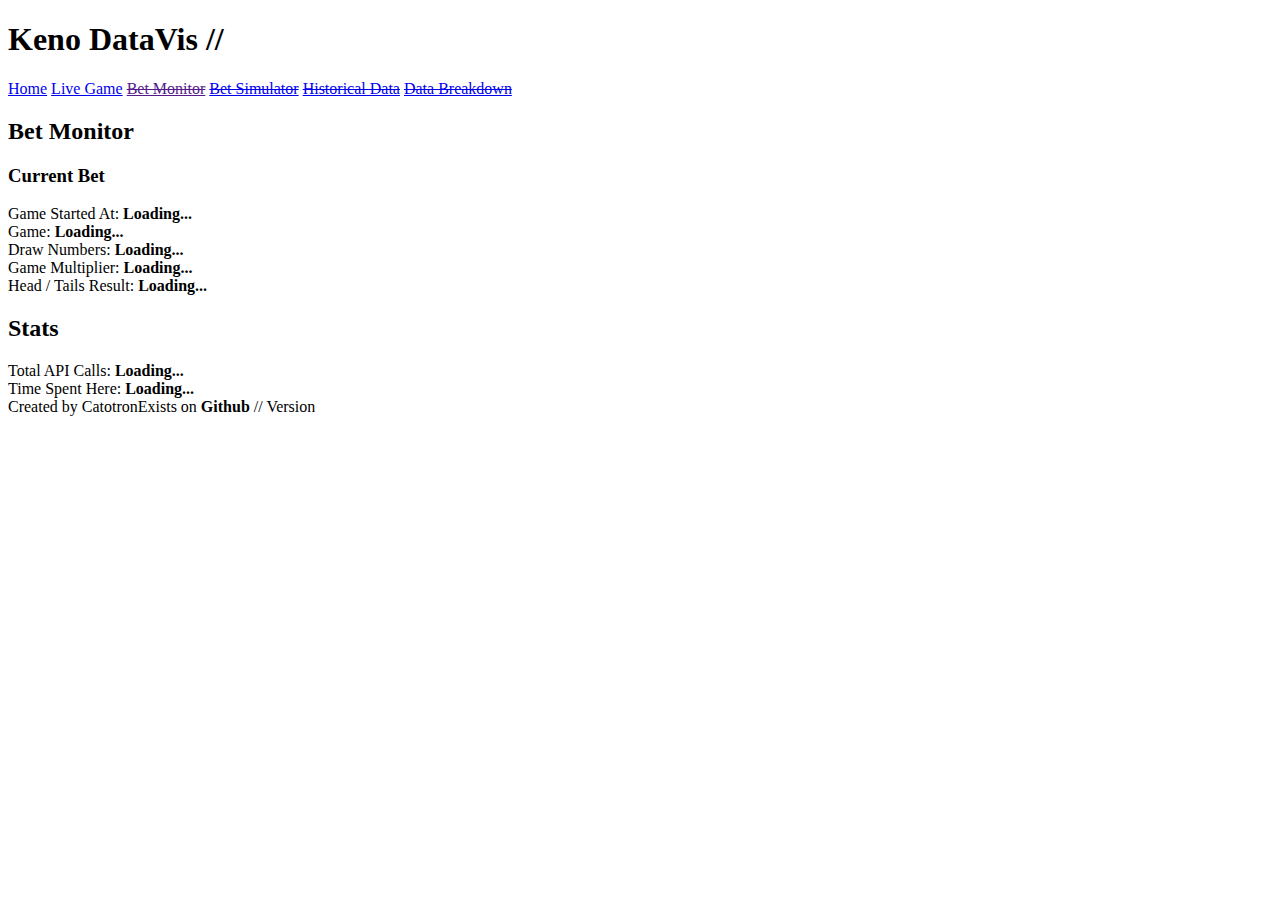
==== Website/BetMonitor.html @ ba1e7a65 "Merge Api.py to Main.py + Remove WL.py [v0.4.d-7]" ====
<!DOCTYPE html>

<html>
    <head>
        <title>Keno DataVis - Bet Monitor</title>
        <link rel="stylesheet" href="./Styles/Styles.css">
    </head>

    <body>
        <header>
            <h1>Keno DataVis //</h1>
        </header>

        <div id="sideBar">
            <div class="sideNav">
                <a href="Index.html">Home</a>
                <a href="LiveGame.html">Live Game</a>
                <a href="" class="sideNavCurrent"><s>Bet Monitor</s></a>
                <a href="BetSimulator.html"><s>Bet Simulator</s></a>
                <a href="HistoricalData.html"><s>Historical Data</s></a>
                <a href="DataBreakdown.html"><s>Data Breakdown</s></a>
            </div>
        </div>

        <div id="Main">
            <h2>Bet Monitor</h2>
            <div id="betDisplay">
                <h3>Current Bet</h3>
                <div id="betInput">
                    


                </div>
            </div>
            <div id="gameDisplay"></div>
                <div id="gameTimeDisplay">
                    <p1>Game Started At: <b><label id="gameTime">Loading...</label></b></p1>
                </div>
                <div id="gameNumberDisplay">
                    <p1>Game: <b><label id="gameNumber">Loading...</label></b></p1>
                </div>
                <div id="drawNumbersDisplay">
                    <p1>Draw Numbers: <b><label id="drawNumbers">Loading...</label></b></p1>
                </div>
                <div id="multiplierDisplay">
                    <p1>Game Multiplier: <b><label id="multiplier">Loading...</label></b></p1>
                </div>
                <div id="headTailResultDisplay">
                    <p1>Head / Tails Result: <b><label id="headTailResult">Loading...</label></b></p1>
                </div>
            </div>
            <div id="Stats">
                <h2>Stats</h2>
                <p2>Total API Calls: <b><label id="APICalls">Loading...</label></b></p2>
                <br>
                <p2>Time Spent Here: <b><label id="timeSpent">Loading...</label></b></p2>
            </div>
        </div>
        
        <footer>
            <div id="footer">
                <p2>Created by CatotronExists on <b>Github</b> // Version <label id="version"></label></p2>
            </div>
        </footer>
    </body>
</html>
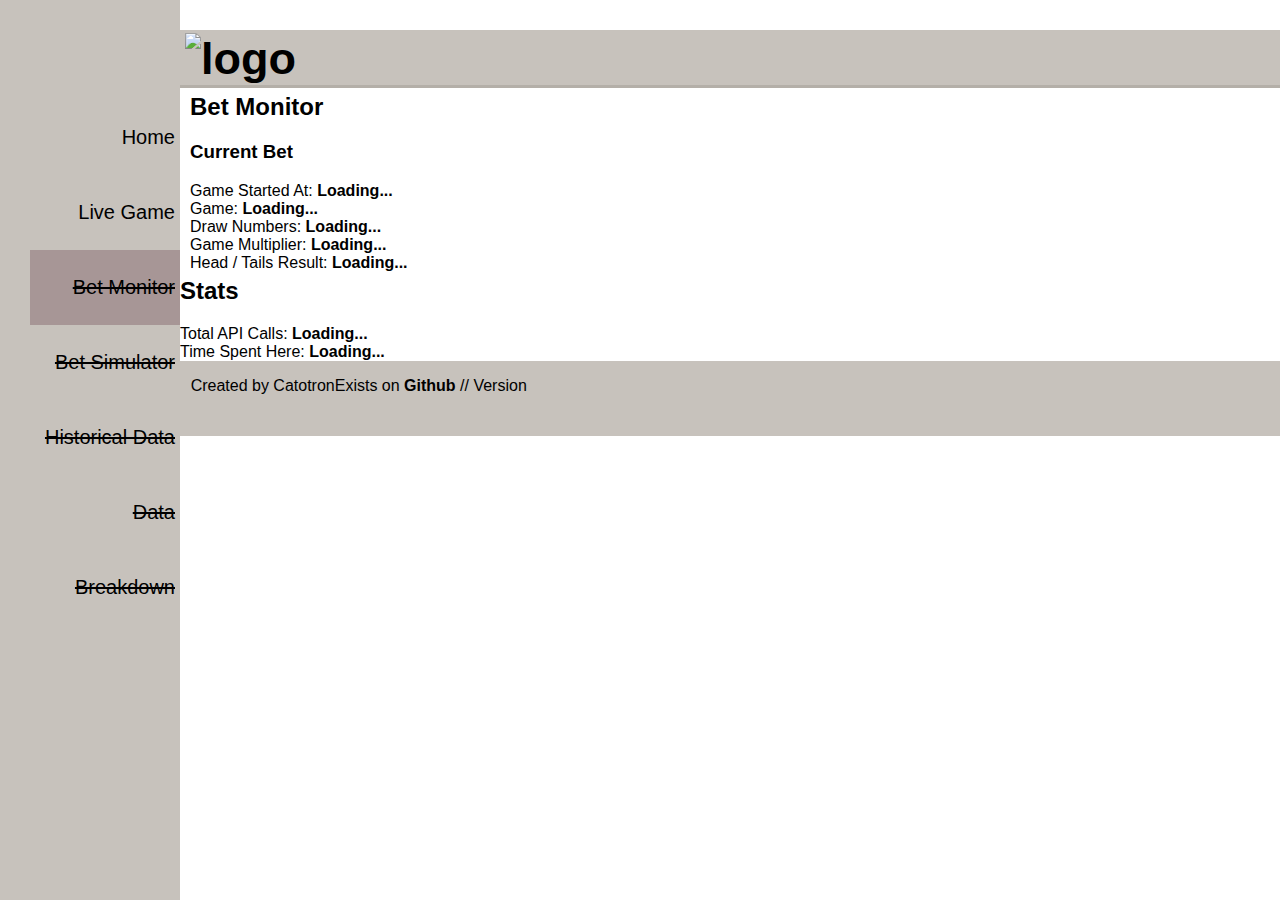
==== commit 475cd424: "Split Version Function [v0.5.d-2]" ====
--- a/Website/BetMonitor.html
+++ b/Website/BetMonitor.html
@@ -3,12 +3,14 @@
 <html>
     <head>
         <title>Keno DataVis - Bet Monitor</title>
+        <link rel="icon" href="./Assets/Small.png">
         <link rel="stylesheet" href="./Styles/Styles.css">
+        <script src="./Scripts/LiveGame.js"></script>
     </head>
 
-    <body>
+    <body onload="addVersion()">
         <header>
-            <h1>Keno DataVis //</h1>
+            <h1><img src="./Assets/Logo.png" height="74" width="350" alt="logo"></h1>
         </header>
 
         <div id="sideBar">
@@ -27,8 +29,6 @@
             <div id="betDisplay">
                 <h3>Current Bet</h3>
                 <div id="betInput">
-                    
-
 
                 </div>
             </div>
@@ -59,7 +59,7 @@
         
         <footer>
             <div id="footer">
-                <p2>Created by CatotronExists on <b>Github</b> // Version <label id="version"></label></p2>
+                <p2>    Created by CatotronExists on <b>Github</b> // Version <label id="version"></label></p2>
             </div>
         </footer>
     </body>
--- a/Website/Styles/Styles.css
+++ b/Website/Styles/Styles.css
@@ -0,0 +1,191 @@
+h1 {
+    font-size: 45px;
+    font-family: 'Trebuchet MS', 'Lucida Sans Unicode', 'Lucida Grande', 'Lucida Sans', Arial, sans-serif;
+    background-color: rgb(199, 194, 188);
+    border-bottom: 3px solid rgb(180, 175, 168);
+    padding-left: 5px;
+    padding-top: 3px;
+    margin-bottom: 0px;
+}
+
+/* Side Menu */
+#sideBar {
+    background-color: rgb(199, 194, 188);
+    height: 100%;
+    width: 150px;
+    position: fixed;
+    top: 0;
+    left: 0;
+    padding-top: 100px;
+    padding-left: 30px;
+}
+
+.sideNav a {
+    padding: 10px, 10px, 10px, 10px;
+    text-decoration: none;
+    font-family: 'Segoe UI', Tahoma, Geneva, Verdana, sans-serif;
+    text-align: right;
+    padding-right: 5px;
+    font-size: 20px;
+    color: black;
+    line-height: 75px;
+    display: block;
+}
+
+.sideNav a:hover {
+    background-color: rgb(153, 149, 149);
+}
+
+.sideNavCurrent {
+    background-color: rgb(167, 150, 150);
+}
+
+/* Main */
+body {
+    padding-left: 172px;
+    background-color: white;
+    margin-bottom: 0px;
+    margin-right: 0px;
+}
+
+#Main {
+    padding-left: 10px;
+}
+
+.grid-container-heads {
+    display: grid;
+    grid-template-columns: 50px 50px 50px 50px 50px 50px 50px 50px 50px 50px;
+    grid-template-rows: 30px 30px 30px 30px;
+}
+  
+  .grid-container-heads > div {
+    background-color: rgba(243, 159, 159, 0.8);
+    border: 1px solid black;
+    text-align: center;
+    font-family: 'Segoe UI', Tahoma, Geneva, Verdana, sans-serif;
+    padding-top: 1px;
+    font-size: 18px;
+}
+
+.grid-container-tails {
+    display: grid;
+    grid-template-columns: 50px 50px 50px 50px 50px 50px 50px 50px 50px 50px;
+    grid-template-rows: 30px 30px 30px 30px;
+}
+  
+  .grid-container-tails > div {
+    background-color: rgba(168, 167, 245, 0.8);
+    border: 1px solid black;
+    text-align: center;
+    font-family: 'Segoe UI', Tahoma, Geneva, Verdana, sans-serif;
+    padding-top: 1px;
+    font-size: 18px;
+}
+
+.game-grid-container-heads {
+    display: grid;
+    grid-template-columns: 50px 50px 50px 50px 50px 50px 50px 50px 50px 50px;
+    grid-template-rows: 50px 50px 50px 50px;
+}
+  
+  .game-grid-container-heads > div {
+    background-color: rgba(243, 159, 159, 0.8);
+    border: 1px solid black;
+    text-align: center;
+    font-family: 'Segoe UI', Tahoma, Geneva, Verdana, sans-serif;
+    padding-top: 1px;
+    font-size: 18px;
+}
+
+.game-grid-container-tails {
+    display: grid;
+    grid-template-columns: 50px 50px 50px 50px 50px 50px 50px 50px 50px 50px;
+    grid-template-rows: 50px 50px 50px 50px;
+}
+  
+  .game-grid-container-tails > div {
+    background-color: rgba(168, 167, 245, 0.8);
+    border: 1px solid black;
+    text-align: center;
+    font-family: 'Segoe UI', Tahoma, Geneva, Verdana, sans-serif;
+    padding-top: 1px;
+    font-size: 18px;
+}
+
+.ticket-grid-container-heads {
+    display: grid;
+    grid-template-columns: 50px 50px 50px 50px 50px 50px 50px 50px 50px 50px;
+    grid-template-rows: 50px 50px 50px 50px;
+}
+  
+  .ticket-grid-container-heads > div {
+    border: 1px solid black;
+    text-align: center;
+    font-family: 'Segoe UI', Tahoma, Geneva, Verdana, sans-serif;
+    padding-top: 1px;
+    font-size: 18px;
+}
+
+.ticket-grid-container-tails {
+    display: grid;
+    grid-template-columns: 50px 50px 50px 50px 50px 50px 50px 50px 50px 50px;
+    grid-template-rows: 50px 50px 50px 50px;
+}
+  
+  .ticket-grid-container-tails > div {
+    border: 1px solid black;
+    text-align: center;
+    font-family: 'Segoe UI', Tahoma, Geneva, Verdana, sans-serif;
+    padding-top: 1px;
+    font-size: 18px;
+}
+
+#gridSplit {
+    display: grid;
+    padding-top: 2px;
+    text-align: center;
+    padding-bottom: 2px;
+}
+
+#verticalSplit {
+    padding-right: 50px;
+}
+
+#gridSpacing {
+    padding-right: 10px;
+}
+
+.container {
+    width: 100%;
+    display: flex;
+    padding-bottom: 15px;
+    border-bottom: 3px solid rgb(180, 175, 168);
+}
+
+h2 {
+    font-family: 'Segoe UI', Tahoma, Geneva, Verdana, sans-serif;
+    margin-top: 5px;
+}
+
+h3 {
+    font-family: 'Segoe UI', Tahoma, Geneva, Verdana, sans-serif;
+}
+
+p1 {
+    font-family: 'Segoe UI', Tahoma, Geneva, Verdana, sans-serif;
+}
+
+p2  {
+    font-family: 'Segoe UI', Tahoma, Geneva, Verdana, sans-serif;
+}
+
+/* Footer */
+footer {
+    bottom: 0px;
+    text-align: left;
+    font-family: 'Segoe UI', Tahoma, Geneva, Verdana, sans-serif;
+    line-height: 50px;
+    height: 75px;
+    width: 100%;
+    background-color: rgb(199, 194, 188);
+}